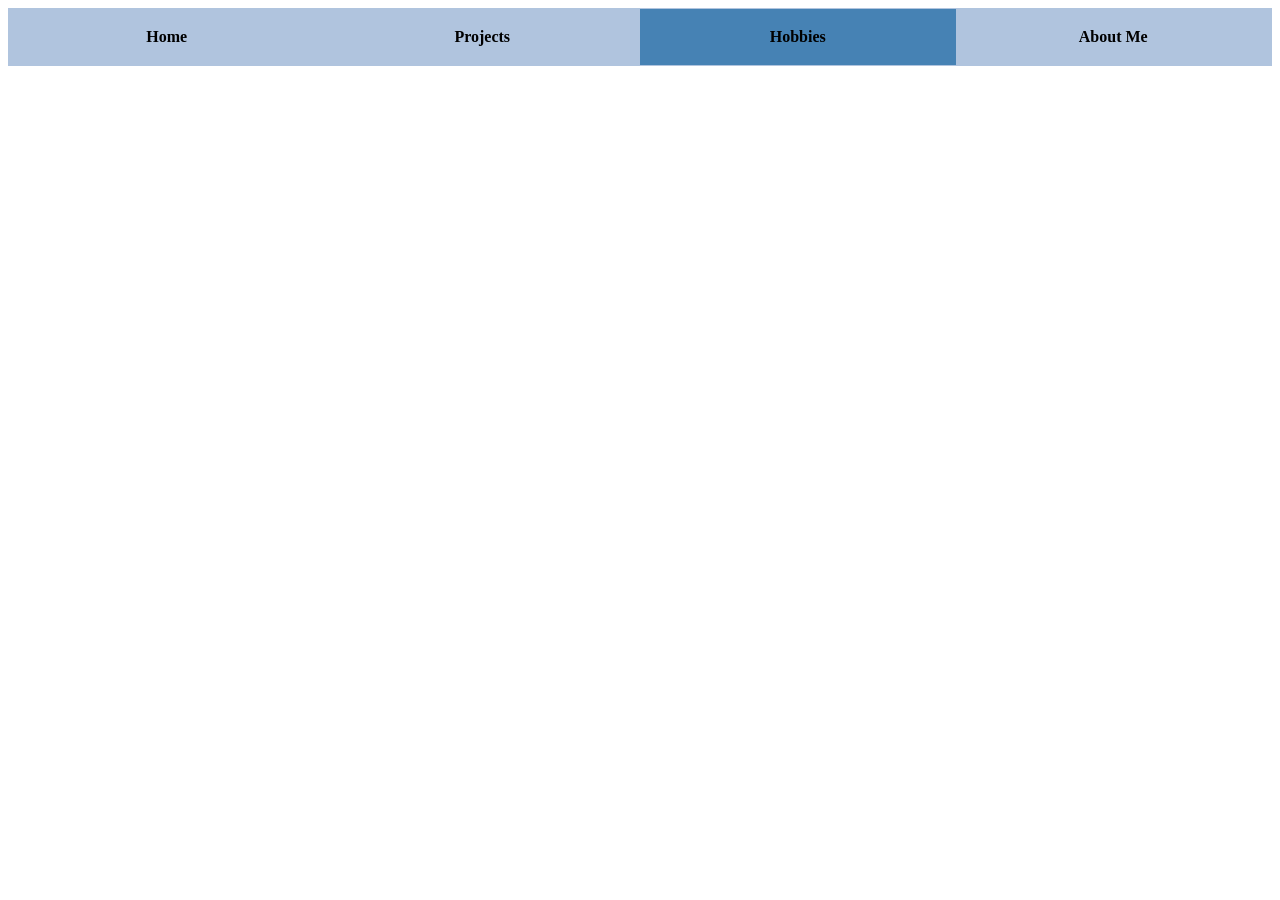
==== Hobbies.html @ edb3cca5 "added navbar to all pages" ====
<!DOCTYPE html>
<html lang="en">
<head>
    <meta charset="UTF-8">
    <title>Hobbies</title>
    <link rel="stylesheet" href="css/myStyles.css">
</head>
<body>
<div class="topnav">
    <div onclick="location.href='./HomePage.html'">Home</div>
    <div onclick="location.href='./Projects.html'">Projects</div>
    <div class="active">Hobbies</div>
    <div onclick="location.href='./AboutMe.html'">About Me</div>
</div>
</body>
</html>
---- css/myStyles.css ----
.topnav {
    background-color: lightsteelblue;
    overflow: hidden;
    display: flex;
    padding: 1px;
}

.topnav div {
    color: black;
    text-align: center;
    justify-content: center;
    flex: 100;
    padding: 1.5%;
    cursor: pointer;
    font-weight: bold;
}

.topnav div:hover {
    background-color: cadetblue;
    color: black;
}

.topnav div.active {
    background-color: steelblue;
    color: black;
}
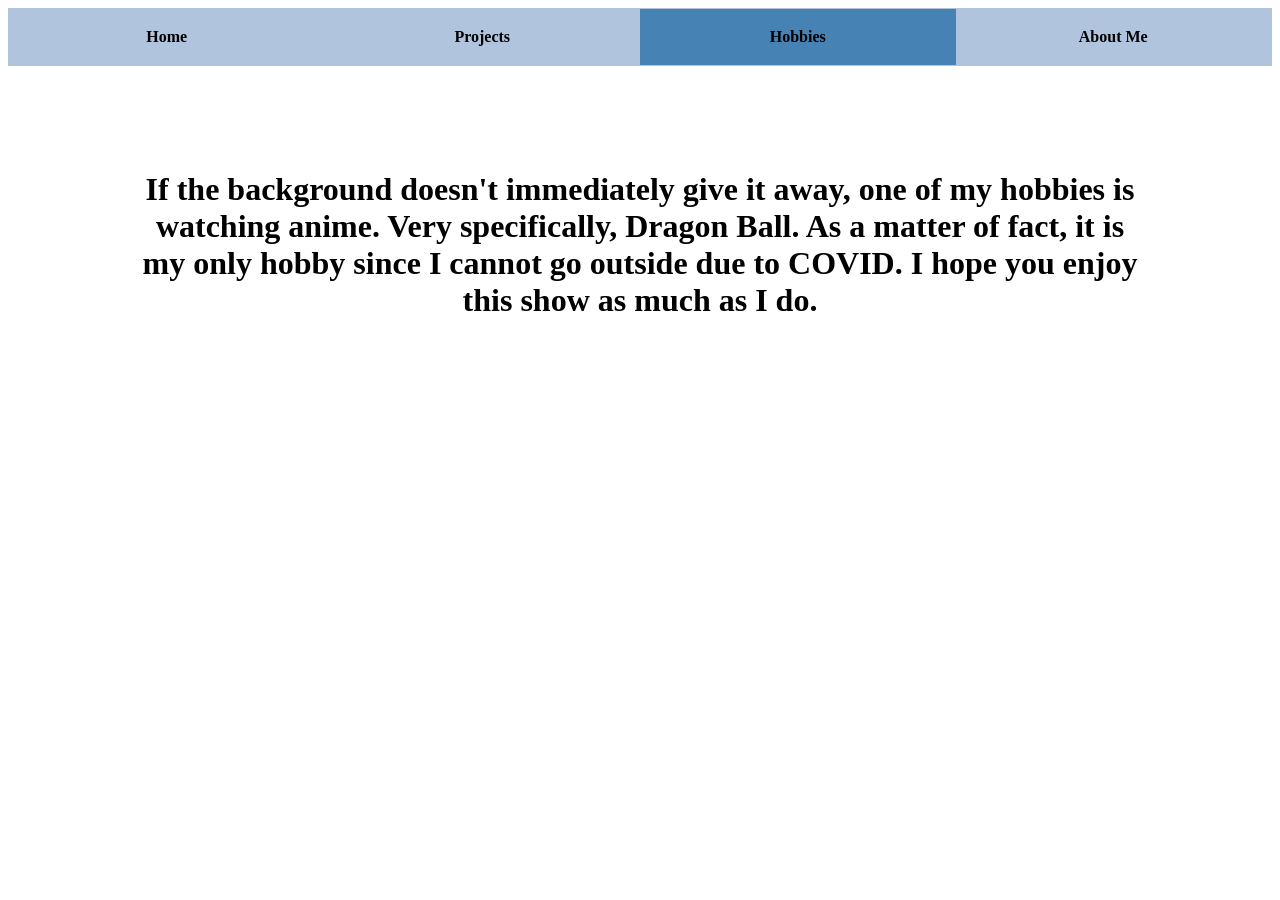
==== commit 0feb3e69: "finished hobbies page" ====
--- a/Hobbies.html
+++ b/Hobbies.html
@@ -5,12 +5,27 @@
     <title>Hobbies</title>
     <link rel="stylesheet" href="css/myStyles.css">
 </head>
-<body>
+<body class="hobbiesBody">
 <div class="topnav">
     <div onclick="location.href='./HomePage.html'">Home</div>
     <div onclick="location.href='./Projects.html'">Projects</div>
     <div class="active">Hobbies</div>
     <div onclick="location.href='./AboutMe.html'">About Me</div>
 </div>
+<br><br>
+<br><br>
+<div class="hobbiesBox">
+    <p>
+        If the background doesn't immediately give it away, one of my hobbies is watching
+        anime. Very specifically, Dragon Ball. As a matter of fact, it is my only hobby since
+        I cannot go outside due to COVID. I hope you enjoy this show as much as I do.
+    </p>
+</div>
+<div class="hobbiesBox">
+    <iframe width="560" height="315" src="https://www.youtube.com/embed/oUtb9R651Eg" title="YouTube video player"
+            frameborder="0"
+            allow="accelerometer; autoplay; clipboard-write; encrypted-media; gyroscope; picture-in-picture"
+            allowfullscreen></iframe>
+</div>
 </body>
 </html>
--- a/css/myStyles.css
+++ b/css/myStyles.css
@@ -23,4 +23,50 @@
 .topnav div.active {
     background-color: steelblue;
     color: black;
+}
+
+.homePageCenterContents{
+    width: 80%;
+    height: 80%;
+    display: block;
+    background: lightpink;
+    margin: auto;
+    padding: 1%;
+    text-align: center;
+}
+
+.homePagebox {
+    width: 80%;
+    height: 80%;
+    display: flex;
+    background: lightpink;
+    margin: auto;
+    padding: 1%;
+}
+
+.projectBox {
+    width: 80%;
+    height: 80%;
+    display: flex;
+    background: lightblue;
+    margin: auto;
+    padding: 0.1% 1%;
+}
+
+.hobbiesBody{
+    background: linear-gradient(rgba(255, 255, 255, 0.5), rgba(255, 255, 255, 0.5)), url("../assets/dragon-ball-z-kakarot-how-to-get-dragon-balls-shenron-wish.large.jpeg") no-repeat fixed;
+    background-size: 100% 100%;
+}
+
+.hobbiesBox {
+    width: 80%;
+    height: 80%;
+    display: block;
+    background: transparent;
+    margin: auto;
+    padding: 0.1% 1%;
+    text-align: center;
+    font-weight: bold;
+    font-size: 2rem;
+    color: black;
 }
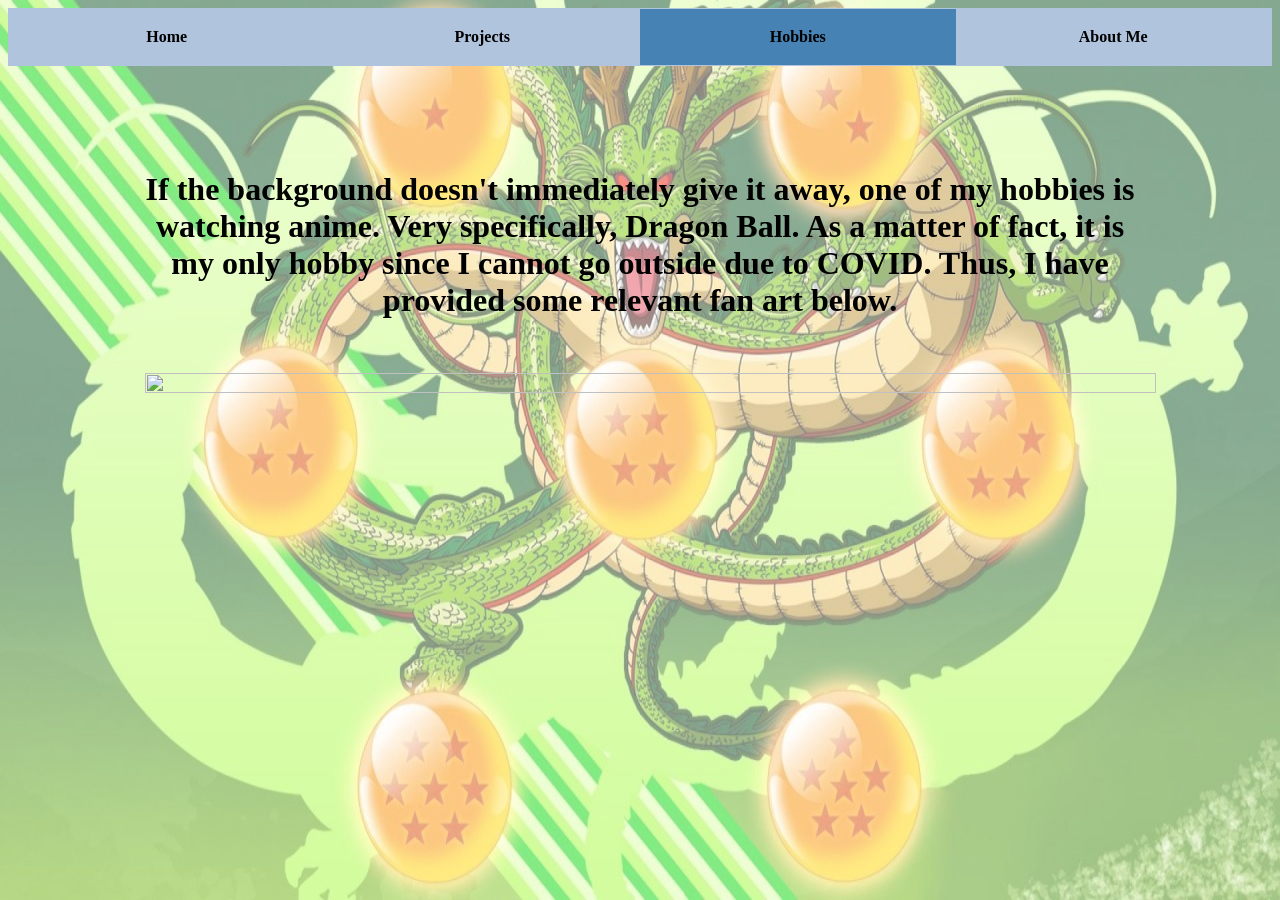
==== commit 9fe0e4c2: "removed glitchy youtube videos" ====
--- a/Hobbies.html
+++ b/Hobbies.html
@@ -2,6 +2,7 @@
 <html lang="en">
 <head>
     <meta charset="UTF-8">
+    <meta name="viewport" content="width=device-width, initial-scale=1.0">
     <title>Hobbies</title>
     <link rel="stylesheet" href="css/myStyles.css">
 </head>
@@ -18,14 +19,13 @@
     <p>
         If the background doesn't immediately give it away, one of my hobbies is watching
         anime. Very specifically, Dragon Ball. As a matter of fact, it is my only hobby since
-        I cannot go outside due to COVID. I hope you enjoy this show as much as I do.
+        I cannot go outside due to COVID. Thus, I have provided some relevant fan art below.
     </p>
 </div>
 <div class="hobbiesBox">
-    <iframe width="560" height="315" src="https://www.youtube.com/embed/oUtb9R651Eg" title="YouTube video player"
-            frameborder="0"
-            allow="accelerometer; autoplay; clipboard-write; encrypted-media; gyroscope; picture-in-picture"
-            allowfullscreen></iframe>
+    <div class="hobbiesImageBox">
+        <img src="./assets/dragon_ball_art.jpeg">
+    </div>
 </div>
 </body>
 </html>
--- a/css/myStyles.css
+++ b/css/myStyles.css
@@ -1,3 +1,7 @@
+.bodyGrey {
+    background-color: lightslategrey;
+}
+
 .topnav {
     background-color: lightsteelblue;
     overflow: hidden;
@@ -23,6 +27,21 @@
 .topnav div.active {
     background-color: steelblue;
     color: black;
+}
+
+.homeImageBox {
+    height: 100%;
+    width: 70%;
+    display: block;
+    background: lightpink;
+    margin: auto;
+    padding: 1%;
+    text-align: center;
+}
+
+.homeImageBox img {
+    height: 100%;
+    width: 100%;
 }
 
 .homePageCenterContents{
@@ -53,6 +72,21 @@
     padding: 0.1% 1%;
 }
 
+.projectImageBox {
+    height: 10em;
+    width: 10em;
+    display: block;
+    background: lightblue;
+    margin: auto;
+    padding: 1%;
+    text-align: center;
+}
+
+.projectImageBox img {
+    height: 100%;
+    width: 100%;
+}
+
 .hobbiesBody{
     background: linear-gradient(rgba(255, 255, 255, 0.5), rgba(255, 255, 255, 0.5)), url("../assets/dragon-ball-z-kakarot-how-to-get-dragon-balls-shenron-wish.large.jpeg") no-repeat fixed;
     background-size: 100% 100%;
@@ -69,4 +103,51 @@
     font-weight: bold;
     font-size: 2rem;
     color: black;
+}
+
+.hobbiesImageBox {
+    height: 100%;
+    width: 100%;
+    display: block;
+    margin: auto;
+    padding: 1%;
+    text-align: center;
+}
+
+.hobbiesImageBox img {
+    height: 100%;
+    width: 100%;
+}
+
+.aboutMeImageBox {
+    height: 10em;
+    width: 10em;
+    display: block;
+    margin: auto;
+    padding: 1%;
+    text-align: center;
+}
+
+.aboutMeImageBox img {
+    height: 100%;
+    width: 100%;
+}
+
+.aboutMeBox {
+    width: 80%;
+    height: 80%;
+    display: flex;
+    margin: auto;
+    padding: 1%;
+    color: whitesmoke;
+}
+
+.aboutMeCenterContents{
+    width: 80%;
+    height: 80%;
+    display: block;
+    margin: auto;
+    padding: 1%;
+    text-align: center;
+    color: whitesmoke;
 }
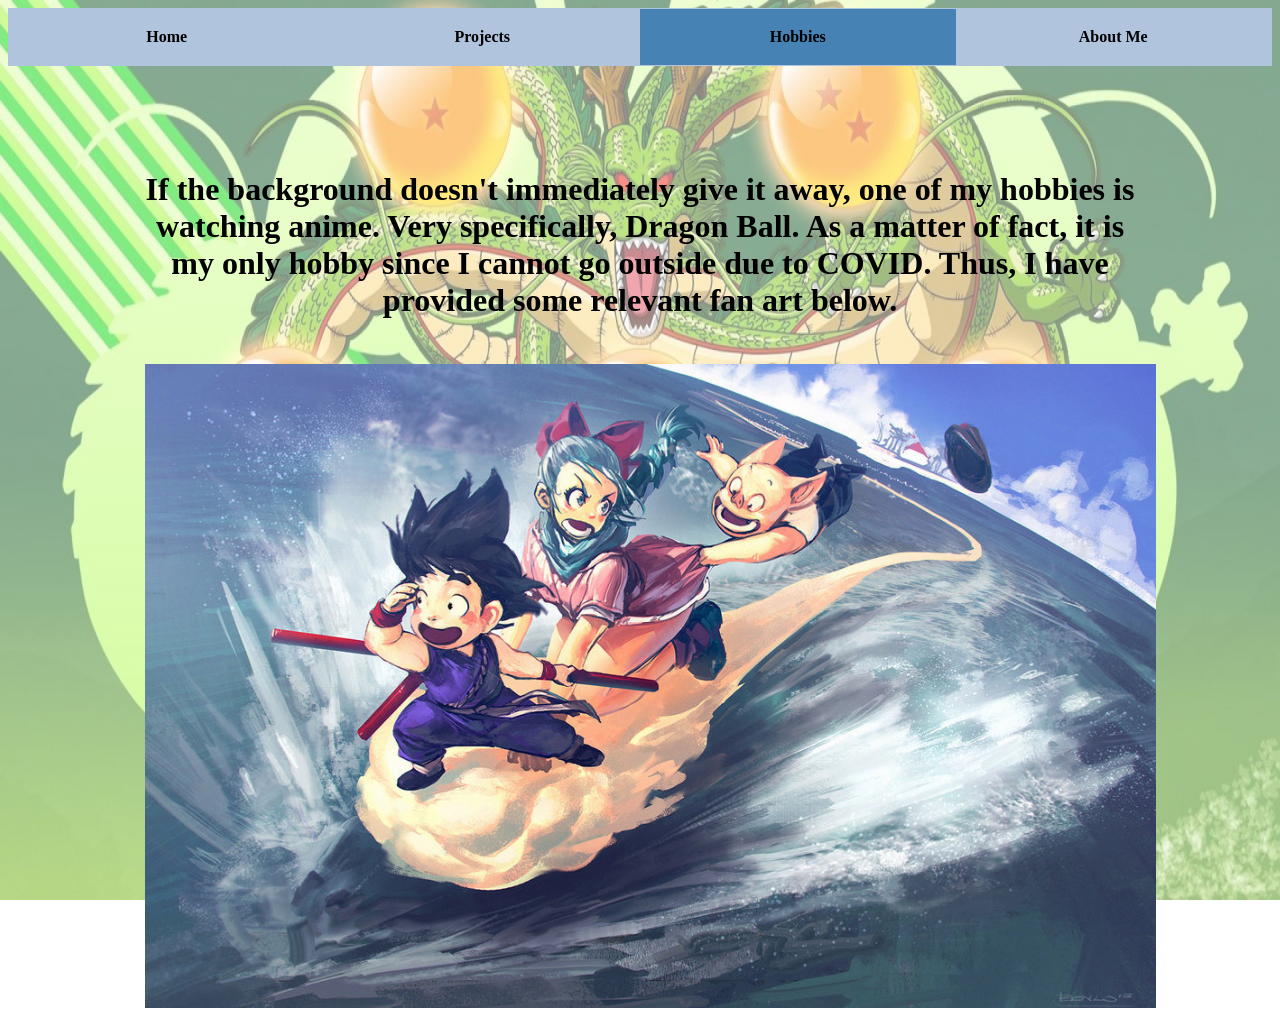
==== commit 50d238e3: "refactored assets" ====
--- a/Hobbies.html
+++ b/Hobbies.html
@@ -24,7 +24,7 @@
 </div>
 <div class="hobbiesBox">
     <div class="hobbiesImageBox">
-        <img src="./assets/dragon_ball_art.jpeg">
+        <img src="images/dragon_ball_art.jpeg">
     </div>
 </div>
 </body>
--- a/css/myStyles.css
+++ b/css/myStyles.css
@@ -88,7 +88,7 @@
 }
 
 .hobbiesBody{
-    background: linear-gradient(rgba(255, 255, 255, 0.5), rgba(255, 255, 255, 0.5)), url("../assets/dragon-ball-z-kakarot-how-to-get-dragon-balls-shenron-wish.large.jpeg") no-repeat fixed;
+    background: linear-gradient(rgba(255, 255, 255, 0.5), rgba(255, 255, 255, 0.5)), url("../images/dragon-ball-z-kakarot-how-to-get-dragon-balls-shenron-wish.large.jpeg") no-repeat fixed;
     background-size: 100% 100%;
 }
 
